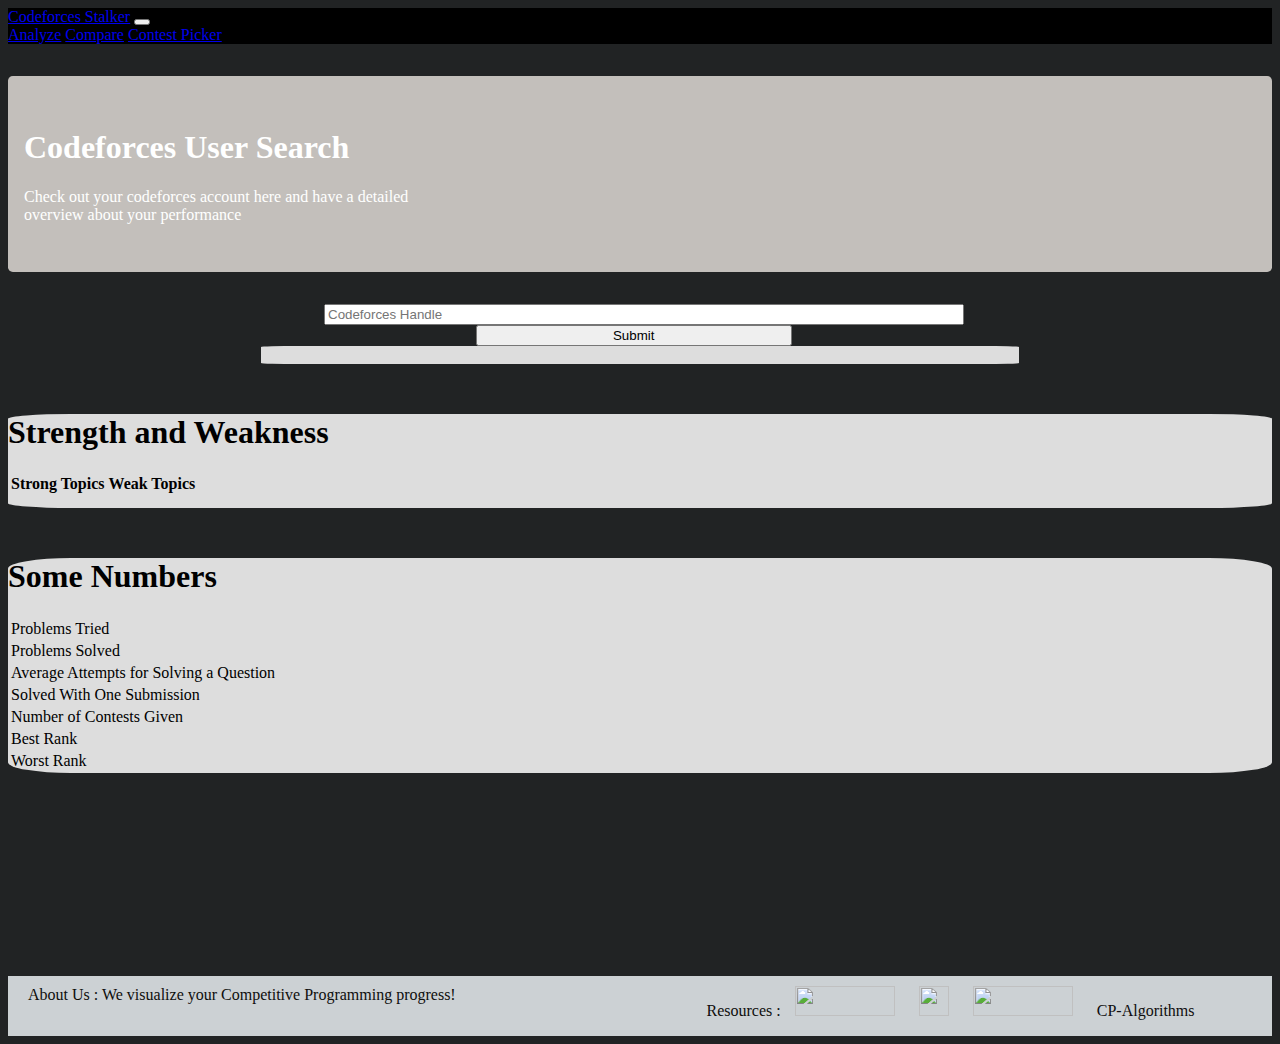
==== index.html @ 7eea5f69 "Commited the previous code" ====
<!DOCTYPE html>
<html lang="en">

<head>
    <meta charset="UTF-8">
    <meta name="viewport" content="width=device-width, initial-scale=1.0">
    <title>User Search</title>
    <link href="https://cdn.jsdelivr.net/npm/bootstrap@5.0.0-beta1/dist/css/bootstrap.min.css" rel="stylesheet"
        integrity="sha384-giJF6kkoqNQ00vy+HMDP7azOuL0xtbfIcaT9wjKHr8RbDVddVHyTfAAsrekwKmP1" crossorigin="anonymous">
    <script src="https://code.jquery.com/jquery-3.2.1.slim.min.js"
        integrity="sha384-KJ3o2DKtIkvYIK3UENzmM7KCkRr/rE9/Qpg6aAZGJwFDMVNA/GpGFF93hXpG5KkN"
        crossorigin="anonymous"></script>
    <script src="https://cdnjs.cloudflare.com/ajax/libs/popper.js/1.12.9/umd/popper.min.js"
        integrity="sha384-ApNbgh9B+Y1QKtv3Rn7W3mgPxhU9K/ScQsAP7hUibX39j7fakFPskvXusvfa0b4Q"
        crossorigin="anonymous"></script>
    <script src="https://maxcdn.bootstrapcdn.com/bootstrap/4.0.0/js/bootstrap.min.js"
        integrity="sha384-JZR6Spejh4U02d8jOt6vLEHfe/JQGiRRSQQxSfFWpi1MquVdAyjUar5+76PVCmYl"
        crossorigin="anonymous"></script>
    <link rel="stylesheet" href="assets/stylesheets/styles.css">
    <script src="https://cdn.jsdelivr.net/npm/axios/dist/axios.min.js"></script>
    <script type="text/javascript" src="https://www.gstatic.com/charts/loader.js"></script>
    <script src="https://code.jquery.com/jquery-3.5.1.min.js"
        integrity="sha256-9/aliU8dGd2tb6OSsuzixeV4y/faTqgFtohetphbbj0=" crossorigin="anonymous"></script>
</head>

<body>
    <nav class="navbar navbar-expand-lg navbar-dark container-fluid" style="background-color: black">
        <a class="navbar-brand" href="#">Codeforces Stalker</a>
        <button class="navbar-toggler" type="button" data-toggle="collapse" data-target="#navbarNavAltMarkup"
            aria-controls="navbarNavAltMarkup" aria-expanded="false" aria-label="Toggle navigation">
            <span class="navbar-toggler-icon"></span>
        </button>
        <div class="collapse navbar-collapse" id="navbarNavAltMarkup">
            <div class="navbar-nav">
                <a class="nav-item nav-link active" href="#">Analyze</span></a>
                <a class="nav-item nav-link" href="compare.html">Compare</a>
                <a class="nav-item nav-link" href="contestPicker.html">Contest Picker</a>
            </div>
        </div>
    </nav>
    <main>
        <div class="container">
            <div class="jumbotron text-center pt-5">
                <h1>Codeforces User Search</h1>
                <p>Check out your codeforces account here and have a detailed<br> overview about your performance</p>
            </div>
            <div class="pb-3 pt-3">
                <form id="searchForm">
                    <div class="mb-3">
                        <input class="form-control" type="text" placeholder="Codeforces Handle" name="query">
                    </div>

                    <div>
                        <button class="btn btn-light">Submit</button>
                    </div>
                </form>
            </div>

            <div id="vis" class="d-none">
                <div class="m-5">
                    <div class="row">
                        <div class="card pie2">
                            <div class="card-body row">
                                <div class="col-6 ">
                                    <img id="img1" style="width:100%; height: 100%">
                                </div>
                                <div class="col-6 giveColor">
                                    <div id="rating" class="m-3 giveBold"></div>
                                    <div id="friends" class="m-3 giveBold "></div>
                                    <div id="contribution" class="m-3 giveBold"></div>
                                    <div id="rank" class="m-3 giveBold"></div>
                                </div>
                            </div>
                        </div>
                    </div>
                    <div class="row">
                        <div class="card pie1" id="card1">
                            <div class="card-body">
                                <div id="chart_1"></div>
                            </div>
                        </div>
                        <div class="card pie1" id="card2">
                            <div class="card-body">
                                <div id="chart_2"></div>
                            </div>
                        </div>
                    </div>
                    <div class="row">
                        <div class="card pie2" id="card3">
                            <div class="card-body">
                                <div id="chart_3"></div>
                            </div>
                        </div>
                    </div>
                    <div class="row">
                        <div class="card m-2" id="card4" style="width: 100%;">
                            <div class="card-body">
                                <div id="chart_4"></div>
                            </div>
                        </div>
                    </div>
                    <div class="row">
                        <div class="card m-2" id="card5" style="width: 100%;">
                            <div class="card-body">
                                <div id="chart_5"></div>
                            </div>
                        </div>
                    </div>
                    <div class="row">
                        <div class="card graph1" id="card6">
                            <div class="card-body">
                                <div id="chart_6"></div>
                            </div>
                        </div>
                        <div class="card graph1" id="card7">
                            <div class="card-body">
                                <div id="chart_7"></div>
                            </div>
                        </div>
                    </div>

                    <div class="row">
                        <div class="bgColor card p-5">
                            <h1>Strength and Weakness</h1>
                            <table class="table container" id="table1">
                                <thead>
                                    <tr>
                                        <th>Strong Topics</th>
                                        <th>Weak Topics</th>
                                    </tr>
                                </thead>
                                <tbody>
                                    <tr>
                                        <td id="stng-1"></td>
                                        <td id="weak-1"></td>
                                    </tr>
                                    <tr>
                                        <td id="stng-2"></td>
                                        <td id="weak-2"></td>
                                    </tr>
                                    <tr>
                                        <td id="stng-3"></td>
                                        <td id="weak-3"></td>
                                    </tr>
                                </tbody>
                            </table>
                        </div>
                    </div>
                    <div class="row">
                        <div class="bgColor card p-5">
                            <h1>Some Numbers</h1>
                            <table class="table container" id="table2">
                                <tbody>
                                    <tr>
                                        <td>Problems Tried</th>
                                        <td id="info-1"></td>

                                    </tr>
                                    <tr>
                                        <td>Problems Solved</th>
                                        <td id="info-2"></td>
                                    </tr>
                                    <tr>
                                        <td>Average Attempts for Solving a Question</th>
                                        <td id="info-3"></td>
                                    </tr>
                                    <tr>
                                        <td>Solved With One Submission</th>
                                        <td id="info-4"></td>
                                    </tr>
                                    <tr>
                                        <td>Number of Contests Given</th>
                                        <td id="info-5"></td>
                                    </tr>
                                    <tr>
                                        <td>Best Rank</th>
                                        <td id="info-6"></td>
                                    </tr>
                                    <tr>
                                        <td>Worst Rank</th>
                                        <td id="info-7"></td>
                                    </tr>
                                </tbody>
                            </table>
                        </div>
                    </div>
                    <div class="row">
                        <div class="card heatmap" id="card8">
                            <div class="card-body">
                                <div id="calendar_basic"></div>
                            </div>
                        </div>
                    </div>
                </div>
            </div>
        </div>
    </main>
    <footer id="footer">
        <div id="About_Us">About Us : We visualize your Competitive Programming progress!
        </div>
        <div class="fooltink"> Resources :

            <a class="footlink" href="https://codeforces.com/" style="text-decoration:none"><img
                    src="https://images.squarespace-cdn.com/content/v1/5a076df2268b966170809a2c/1511918009339-YOT20YA31EFYH71J55TQ/ke17ZwdGBToddI8pDm48kHuMSja0Vh8eB_h0MuaD_CRZw-zPPgdn4jUwVcJE1ZvWQUxwkmyExglNqGp0IvTJZUJFbgE-7XRK3dMEBRBhUpwU8GNIaN2hBf1MRW24-pMWEs13LPVLeLgTsuCQQ6fIlIDXqTXNEBriE4Y9rQ8vzr4/codeforces_logo.png"
                    style="width:100px;height:30px;"></a>
            <a class="footlink" href="https://www.w3schools.com/" style="text-decoration:none"><img
                    src="https://play-lh.googleusercontent.com/i-ij7KM2pFUUpFE31QAUDXg5mzGFNbm16S4tjmg2ZyuhCGLgNJ8oXJRbq7ysh6LoZg"
                    style="width:30px;height:30px;"></a>
            <a class="footlink" href="https://www.geeksforgeeks.org/" style="text-decoration:none"><img
                    src="https://media.geeksforgeeks.org/wp-content/cdn-uploads/logo-new-2.svg"
                    style="width:100px;height:30px;"></a>
            <a class="footlink" href="https://cp-algorithms.com/" style="text-decoration:none">CP-Algorithms</a>
        </div>
    </footer>
    <script src="assets/scripts/index.js"></script>
</body>

</html>
---- assets/stylesheets/styles.css ----
body {
    background-color: rgb(33, 35, 36);
    color :white;
}

.jumbotron {
    margin-top: 2rem;
    padding: 2rem 1rem;
    margin-bottom: 2rem;
    background-color: rgb(195, 191, 187) !important;
    background-color: #DDDDDD;
    border-radius: .3rem;
    /* color : #0a1552; */
}

.form-control {
    width: 50%;
    margin-right: 25%;
    margin-left: 25%;
}
.formMargin {
    width: 50%;
    margin-right: 25%;
    margin-left: 25%;
    margin-top: 10px;
    margin-bottom: 10px;
}
.btn-outline-primary {
    width:25%;
    margin-right: 37%;
    margin-left: 37%;
}
.btn-light {
    width:25%;
    margin-right: 37%;
    margin-left: 37%;
}
#find {
    width: 100%;
}

.card {
    /*background-color: #95a3f0;*/
    background-color: #DDDDDD;
    color: white;
    border-radius: 5%;
}


.pie1 {
    width: 42%;
    margin-right: 3.75%;
    margin-left: 3.75%;
}
.pie2 {
    width: 60%;
    margin : auto;
}

.row {
    margin-bottom: 50px;
}

.graph1 {
    width: 42%;
    margin-right: 3.75%;
    margin-left: 3.75%;
}
.bgColor {
    /*background-color: #95a3f0;*/
    background-color: #DDDDDD;
    color: black;
}

.heatmap {
    width: 80%;
    margin : auto;
}

.giveColor{
    color : #0a1552;
}


.giveBold{
    font-weight: bold;
}


#footer{
    padding-top: 10px;
   padding-left: 20px;
   background: #ccd1d4;
   color: #0e0e0c;
   height: 50px;
   display: grid;
   grid-template-columns: 1.2fr 1fr;
}
#About_Us{
    padding-top: -10px;
}
.footlink{
    color:#0f0e0e;
    margin: 10px;
}

main{
    min-height: 100vh;
}
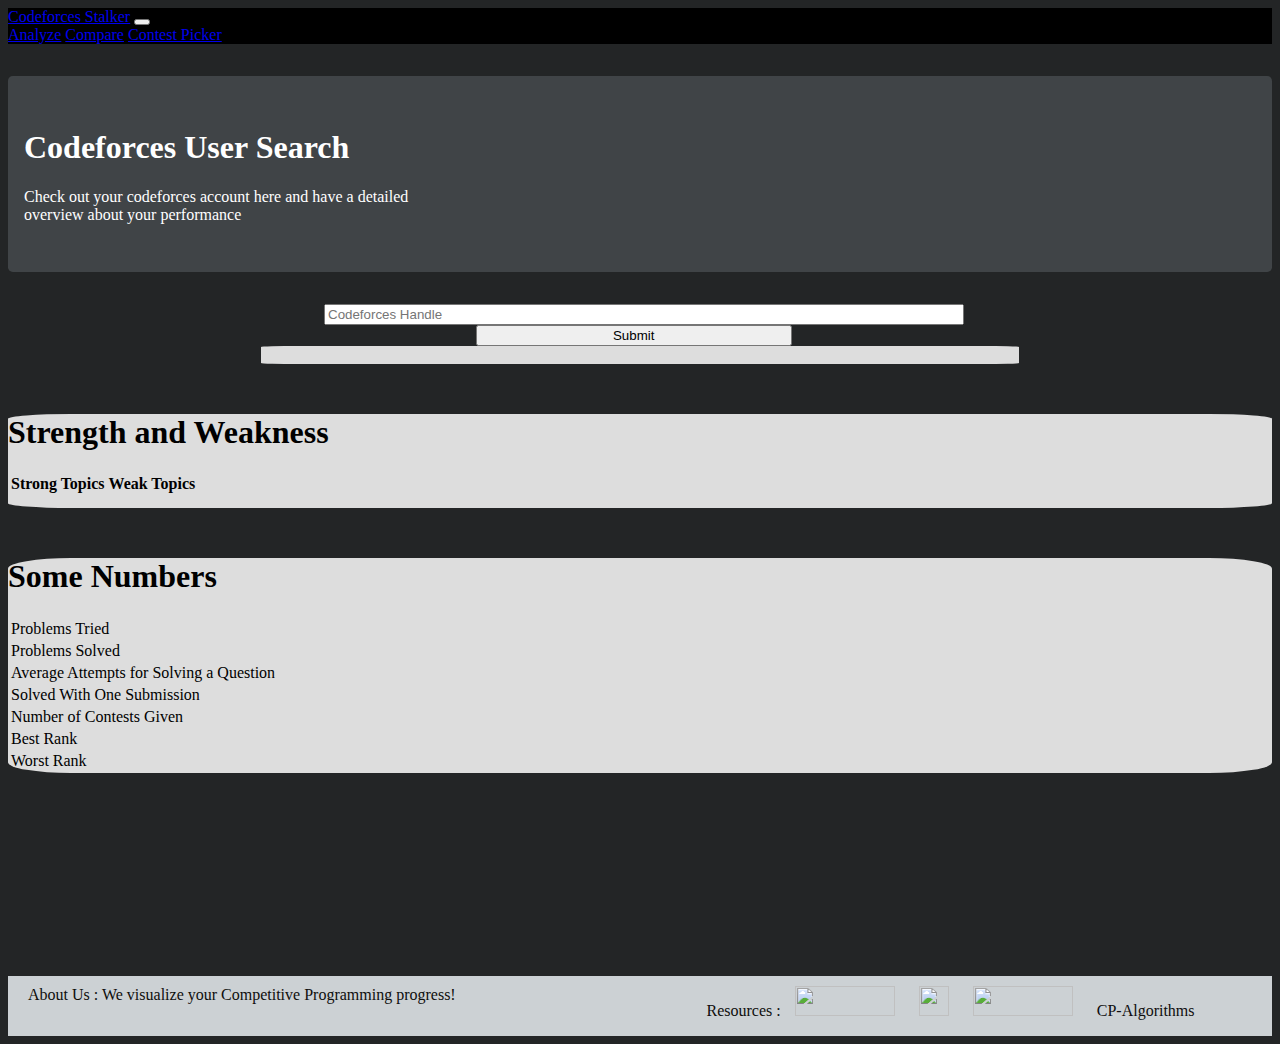
==== commit c0f45bb0: "Minor changes" ====
--- a/index.html
+++ b/index.html
@@ -40,7 +40,7 @@
     </nav>
     <main>
         <div class="container">
-            <div class="jumbotron text-center pt-5">
+            <div class="jumbotron text-center pt-5" style="background-color:rgb(64, 68, 71);">
                 <h1>Codeforces User Search</h1>
                 <p>Check out your codeforces account here and have a detailed<br> overview about your performance</p>
             </div>
--- a/assets/stylesheets/styles.css
+++ b/assets/stylesheets/styles.css
@@ -1,5 +1,5 @@
 body {
-    background-color: rgb(33, 35, 36);
+    background-color: rgb(35, 37, 38);
     color :white;
 }
 
@@ -7,7 +7,7 @@
     margin-top: 2rem;
     padding: 2rem 1rem;
     margin-bottom: 2rem;
-    background-color: rgb(195, 191, 187) !important;
+    background-color: rgb(64, 68, 71) !important;
     background-color: #DDDDDD;
     border-radius: .3rem;
     /* color : #0a1552; */
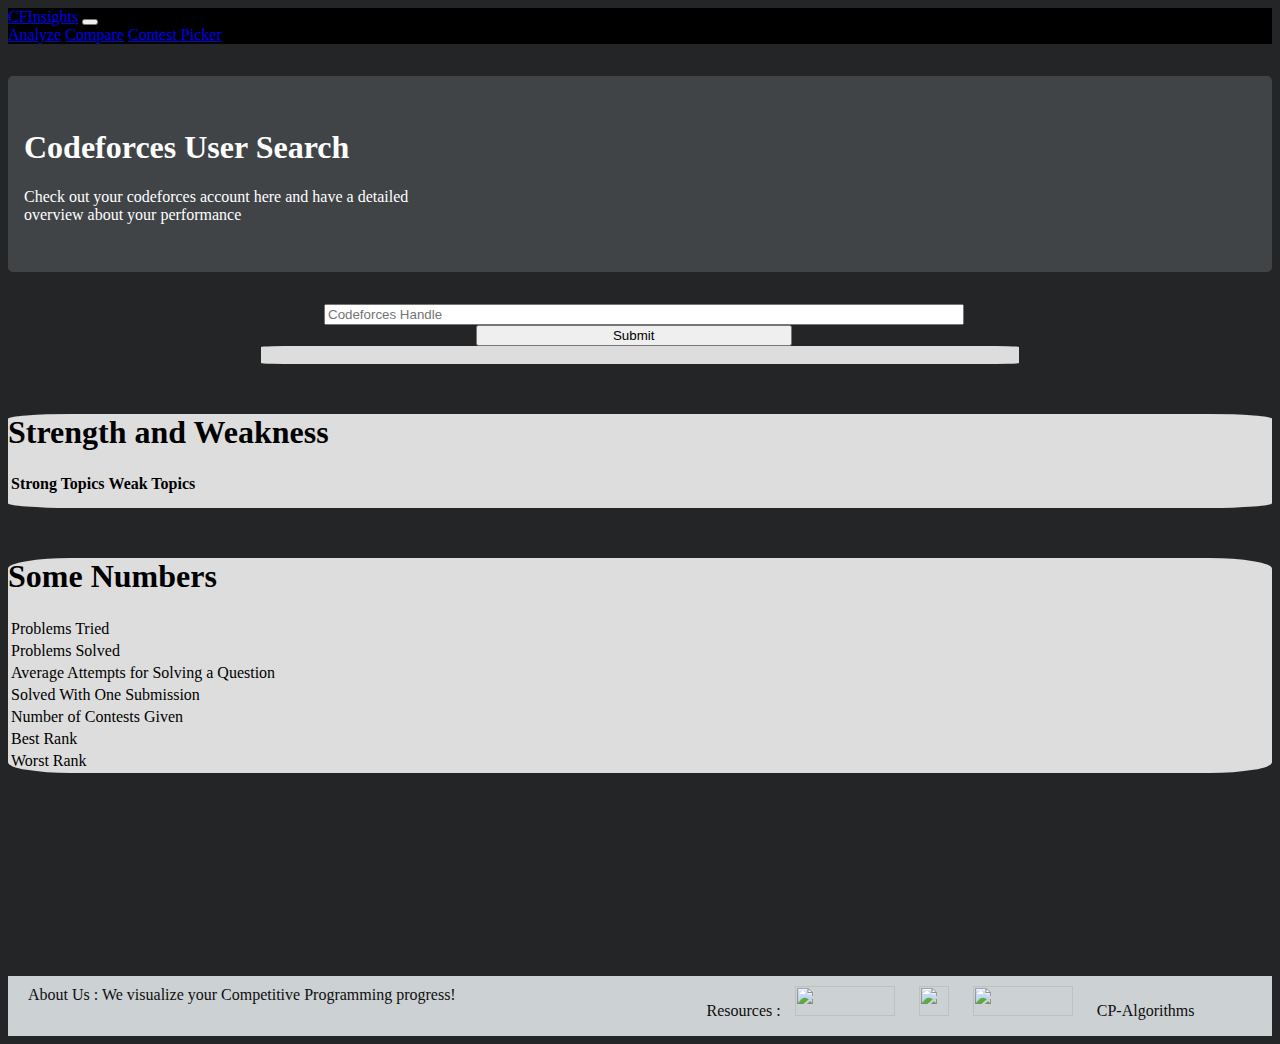
==== commit cd9b6bea: "Update index.html" ====
--- a/index.html
+++ b/index.html
@@ -25,7 +25,7 @@
 
 <body>
     <nav class="navbar navbar-expand-lg navbar-dark container-fluid" style="background-color: black">
-        <a class="navbar-brand" href="#">Codeforces Stalker</a>
+        <a class="navbar-brand" href="#">CFInsights</a>
         <button class="navbar-toggler" type="button" data-toggle="collapse" data-target="#navbarNavAltMarkup"
             aria-controls="navbarNavAltMarkup" aria-expanded="false" aria-label="Toggle navigation">
             <span class="navbar-toggler-icon"></span>
@@ -215,4 +215,4 @@
     <script src="assets/scripts/index.js"></script>
 </body>
 
-</html>+</html>
